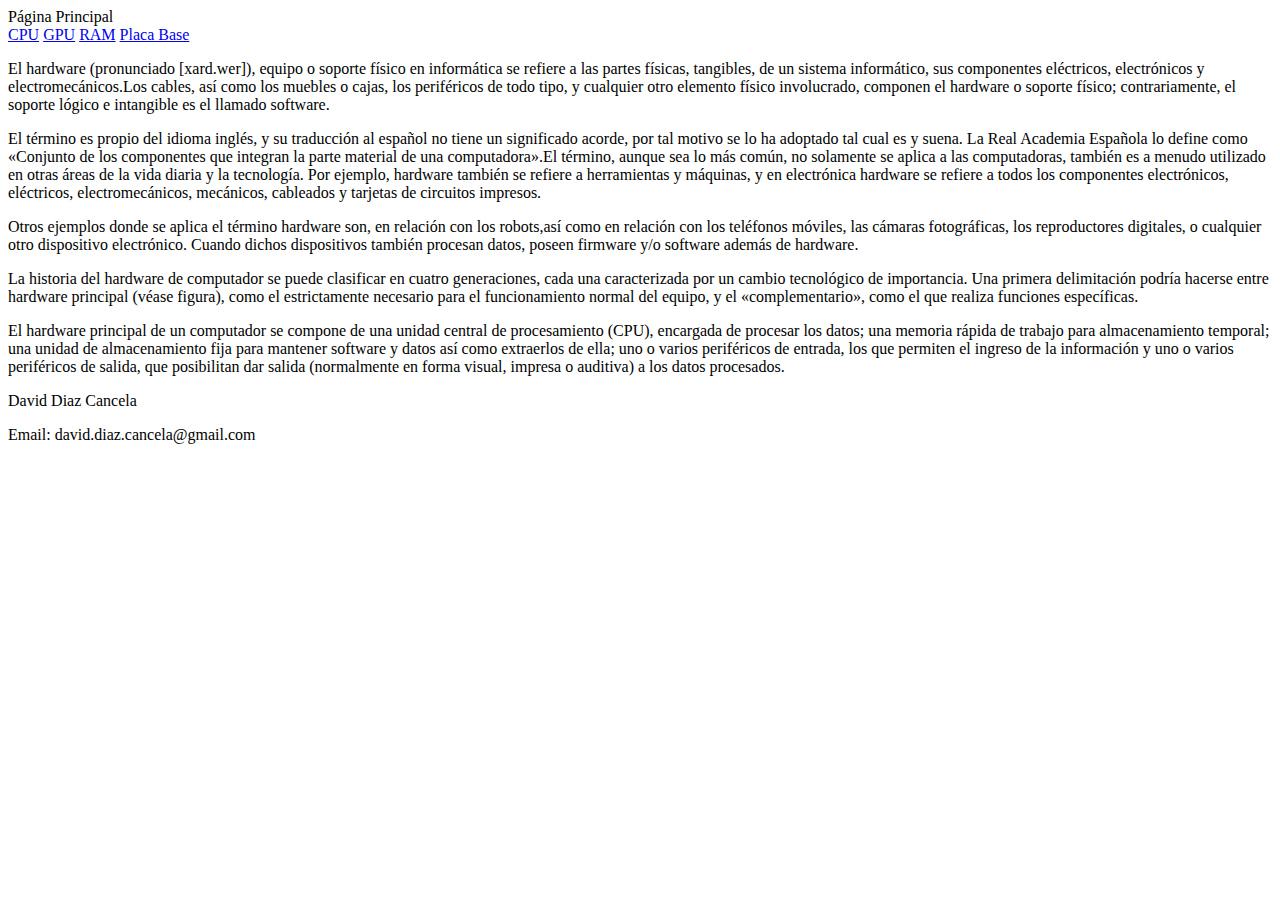
==== index.html @ b2cf2fa9 "Initial commit" ====
<!DOCTYPE html>
<html lang="es">
<head>
    <meta charset="UTF-8">
    <meta name="viewport" content="width=device-width, initial-scale=1.0">
    <title>Hardware</title>
    <link rel="stylesheet" href="css/estilos.css">
</head>
<body>
    <!-- Contenido de la página -->
    <header>Página Principal</header>
    <nav><a href="página1.html">CPU</a>
        <a href="página2.html">GPU</a>
        <a href="página3.html">RAM</a>
        <a href="página4.html">Placa Base</a>
    </nav>
   <p>El hardware (pronunciado [xard.wer]), equipo o soporte físico en informática se refiere a las partes físicas, tangibles, de un sistema informático, sus componentes eléctricos, electrónicos y electromecánicos.Los cables, así como los muebles o cajas, los periféricos de todo tipo, y cualquier otro elemento físico involucrado, componen el hardware o soporte físico; contrariamente, el soporte lógico e intangible es el llamado software.</p>

    <p>El término es propio del idioma inglés, y su traducción al español no tiene un significado acorde, por tal motivo se lo ha adoptado tal cual es y suena. La Real Academia Española lo define como «Conjunto de los componentes que integran la parte material de una computadora».El término, aunque sea lo más común, no solamente se aplica a las computadoras, también es a menudo utilizado en otras áreas de la vida diaria y la tecnología. Por ejemplo, hardware también se refiere a herramientas y máquinas, y en electrónica hardware se refiere a todos los componentes electrónicos, eléctricos, electromecánicos, mecánicos, cableados y tarjetas de circuitos impresos.</p>
    
    <p>Otros ejemplos donde se aplica el término hardware son, en relación con los robots,así como en relación con los teléfonos móviles, las cámaras fotográficas, los reproductores digitales, o cualquier otro dispositivo electrónico. Cuando dichos dispositivos también procesan datos, poseen firmware y/o software además de hardware.</p>
    
    <p>La historia del hardware de computador se puede clasificar en cuatro generaciones, cada una caracterizada por un cambio tecnológico de importancia. Una primera delimitación podría hacerse entre hardware principal (véase figura), como el estrictamente necesario para el funcionamiento normal del equipo, y el «complementario», como el que realiza funciones específicas.</p>
    
    <p>El hardware principal de un computador se compone de una unidad central de procesamiento (CPU), encargada de procesar los datos; una memoria rápida de trabajo para almacenamiento temporal; una unidad de almacenamiento fija para mantener software y datos así como extraerlos de ella; uno o varios periféricos de entrada, los que permiten el ingreso de la información y uno o varios periféricos de salida, que posibilitan dar salida (normalmente en forma visual, impresa o auditiva) a los datos procesados.</p>
</body>
<footer>
    <div>
    <p>David Diaz Cancela</p>
    <p>Email: david.diaz.cancela@gmail.com</p>
    </div>
</footer>
</html>
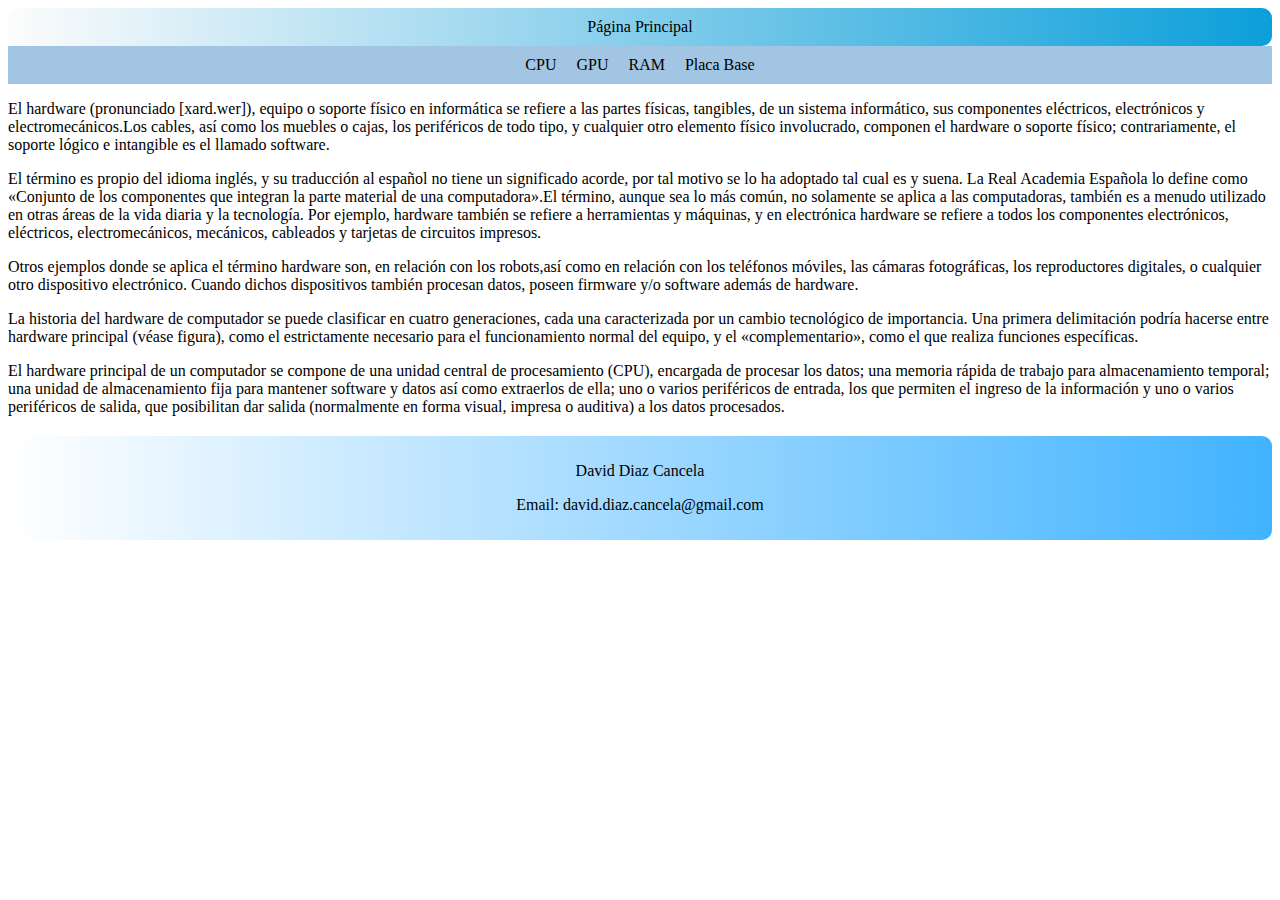
==== commit 1424c69f: "Update index.html" ====
--- a/index.html
+++ b/index.html
@@ -4,7 +4,7 @@
     <meta charset="UTF-8">
     <meta name="viewport" content="width=device-width, initial-scale=1.0">
     <title>Hardware</title>
-    <link rel="stylesheet" href="css/estilos.css">
+    <link rel="stylesheet" href="estilos.css">
 </head>
 <body>
     <!-- Contenido de la página -->
--- a/estilos.css
+++ b/estilos.css
@@ -0,0 +1,42 @@
+body {
+    height: 800px;
+    background-image: url(https://tse3.mm.bing.net/th?id=OIP.h23CVw-NHdJxnBRN_6rvMAHaEo&pid=Api&P=0&h=180);
+  background-size: cover;
+    background-repeat:no-repeat;
+    background-position: center center;
+}
+header {
+    background: linear-gradient(to right, #fcfcfc, #0c9fda);
+    border-radius: 10px;
+    padding: 10px;
+    text-align: center;
+}
+nav {
+    background-color: #a1c5e2;
+    display: flex;
+    justify-content: center;
+    padding: 10px;
+}
+
+nav a {
+    color: #000000;
+    text-decoration: none;
+    margin: 0 10px;
+}
+img {
+    width: 100%;
+    height: auto;
+}
+
+a {
+    display: block;
+    text-align: center;
+    margin: 10px 0;
+}
+footer {
+    background: linear-gradient(to right, #ffffff, #41b3ff);
+    border-radius: 10px;
+    padding: 10px;
+    text-align: center;
+    margin-top: 20px;
+}